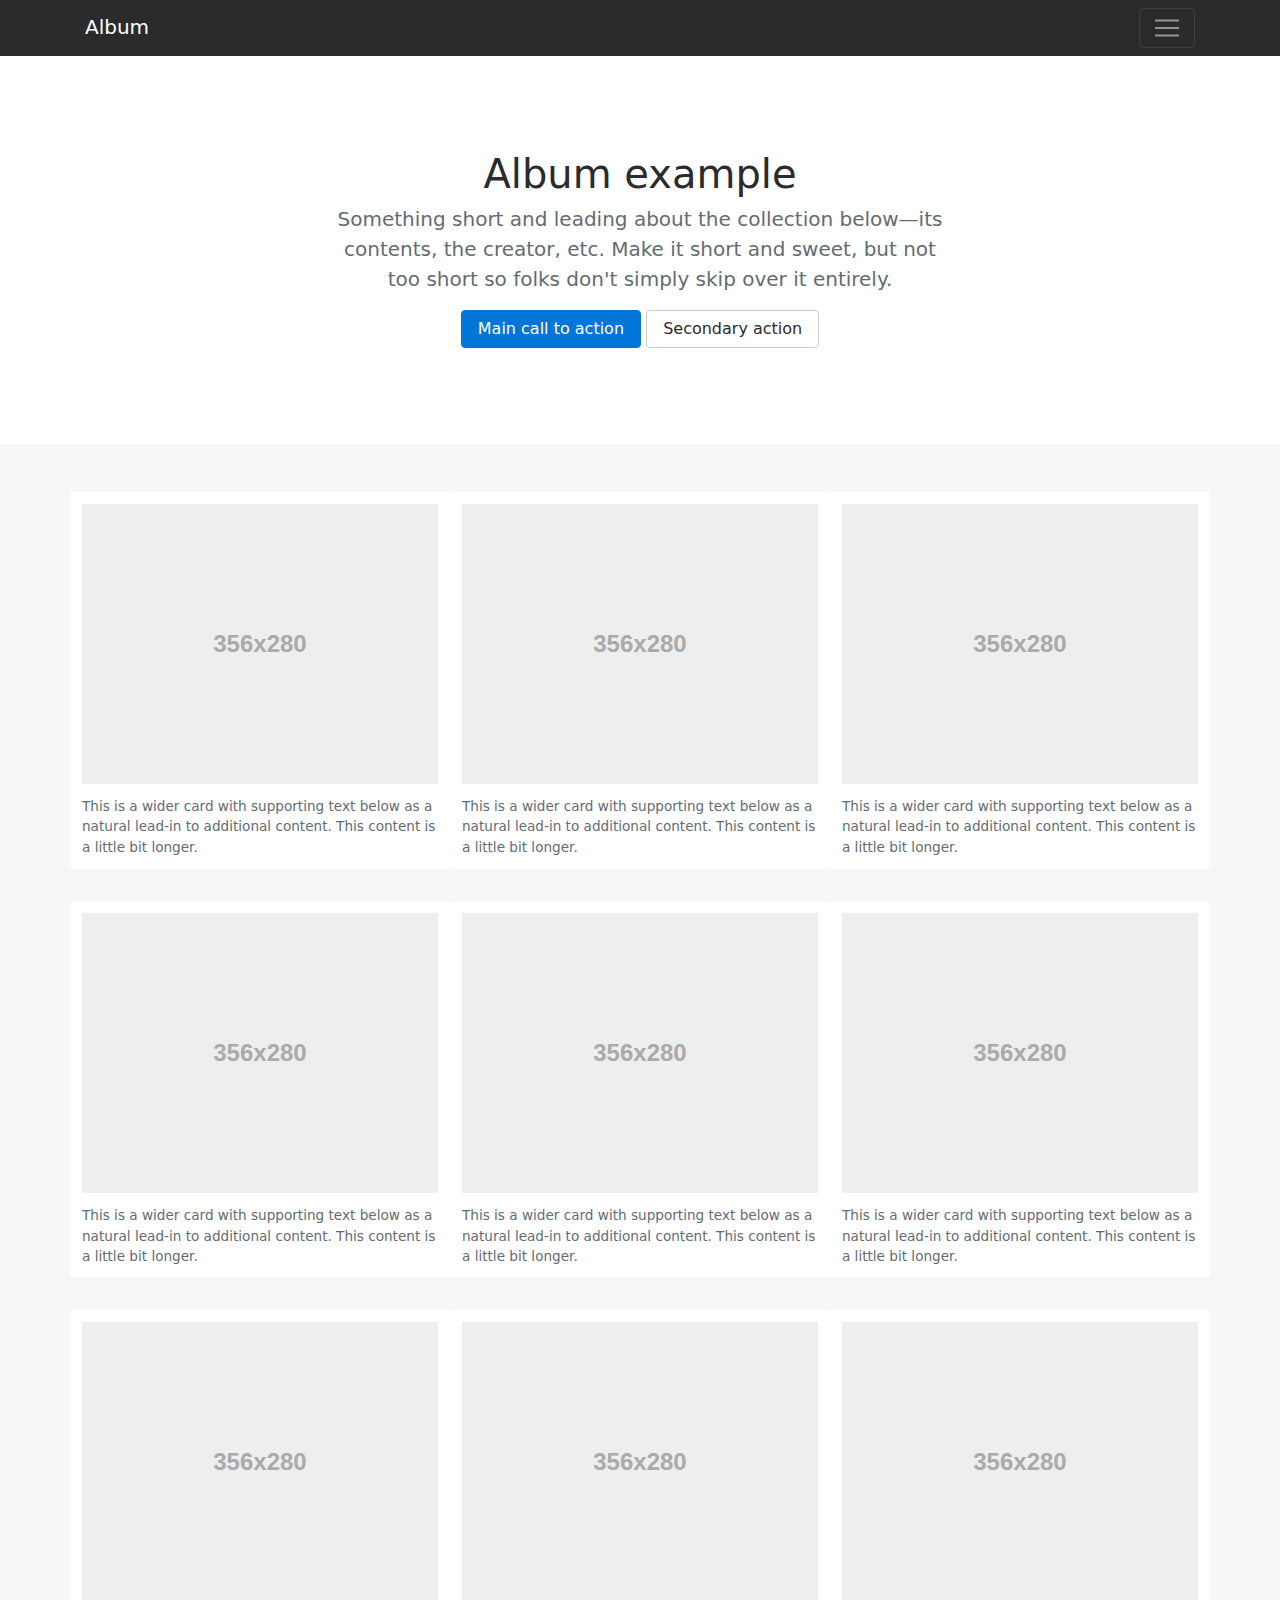
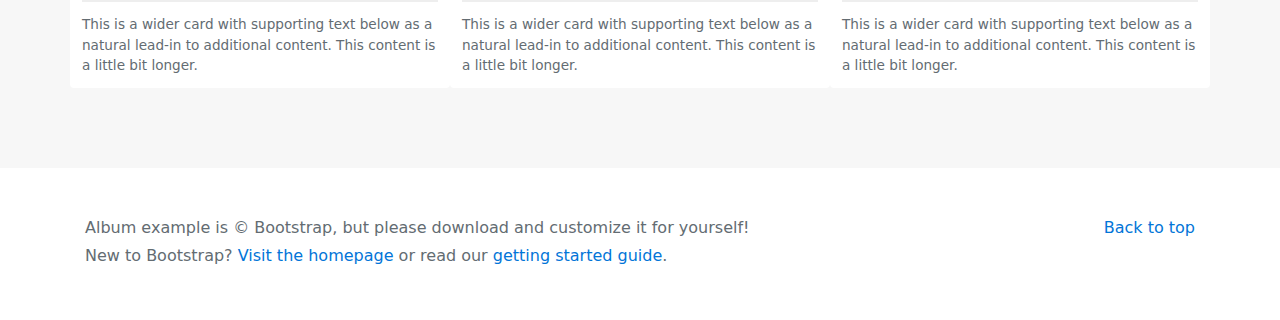
==== index.html @ 596dd7ed "Add album example" ====
<!DOCTYPE html>
<html lang="en">
  <head>
    <meta charset="utf-8">
    <meta name="viewport" content="width=device-width, initial-scale=1, shrink-to-fit=no">
    <meta name="description" content="">
    <meta name="author" content="">
    <link rel="icon" href="../../favicon.ico">

    <title>Album example for Bootstrap</title>

    <!-- Bootstrap core CSS -->
    <link href="css/bootstrap.min.css" rel="stylesheet">

    <!-- Custom styles for this template -->
    <link href="css/album.css" rel="stylesheet">
  </head>

  <body>

    <div class="collapse bg-inverse" id="navbarHeader">
      <div class="container">
        <div class="row">
          <div class="col-sm-8 py-4">
            <h4 class="text-white">About</h4>
            <p class="text-muted">Add some information about the album below, the author, or any other background context. Make it a few sentences long so folks can pick up some informative tidbits. Then, link them off to some social networking sites or contact information.</p>
          </div>
          <div class="col-sm-4 py-4">
            <h4 class="text-white">Contact</h4>
            <ul class="list-unstyled">
              <li><a href="#" class="text-white">Follow on Twitter</a></li>
              <li><a href="#" class="text-white">Like on Facebook</a></li>
              <li><a href="#" class="text-white">Email me</a></li>
            </ul>
          </div>
        </div>
      </div>
    </div>
    <div class="navbar navbar-inverse bg-inverse">
      <div class="container d-flex justify-content-between">
        <a href="#" class="navbar-brand">Album</a>
        <button class="navbar-toggler" type="button" data-toggle="collapse" data-target="#navbarHeader" aria-controls="navbarHeader" aria-expanded="false" aria-label="Toggle navigation">
          <span class="navbar-toggler-icon"></span>
        </button>
      </div>
    </div>

    <section class="jumbotron text-center">
      <div class="container">
        <h1 class="jumbotron-heading">Album example</h1>
        <p class="lead text-muted">Something short and leading about the collection below—its contents, the creator, etc. Make it short and sweet, but not too short so folks don't simply skip over it entirely.</p>
        <p>
          <a href="#" class="btn btn-primary">Main call to action</a>
          <a href="#" class="btn btn-secondary">Secondary action</a>
        </p>
      </div>
    </section>

    <div class="album text-muted">
      <div class="container">

        <div class="row">
          <div class="card">
            <img data-src="holder.js/100px280/thumb" alt="Card image cap">
            <p class="card-text">This is a wider card with supporting text below as a natural lead-in to additional content. This content is a little bit longer.</p>
          </div>
          <div class="card">
            <img data-src="holder.js/100px280/thumb" alt="Card image cap">
            <p class="card-text">This is a wider card with supporting text below as a natural lead-in to additional content. This content is a little bit longer.</p>
          </div>
          <div class="card">
            <img data-src="holder.js/100px280/thumb" alt="Card image cap">
            <p class="card-text">This is a wider card with supporting text below as a natural lead-in to additional content. This content is a little bit longer.</p>
          </div>

          <div class="card">
            <img data-src="holder.js/100px280/thumb" alt="Card image cap">
            <p class="card-text">This is a wider card with supporting text below as a natural lead-in to additional content. This content is a little bit longer.</p>
          </div>
          <div class="card">
            <img data-src="holder.js/100px280/thumb" alt="Card image cap">
            <p class="card-text">This is a wider card with supporting text below as a natural lead-in to additional content. This content is a little bit longer.</p>
          </div>
          <div class="card">
            <img data-src="holder.js/100px280/thumb" alt="Card image cap">
            <p class="card-text">This is a wider card with supporting text below as a natural lead-in to additional content. This content is a little bit longer.</p>
          </div>

          <div class="card">
            <img data-src="holder.js/100px280/thumb" alt="Card image cap">
            <p class="card-text">This is a wider card with supporting text below as a natural lead-in to additional content. This content is a little bit longer.</p>
          </div>
          <div class="card">
            <img data-src="holder.js/100px280/thumb" alt="Card image cap">
            <p class="card-text">This is a wider card with supporting text below as a natural lead-in to additional content. This content is a little bit longer.</p>
          </div>
          <div class="card">
            <img data-src="holder.js/100px280/thumb" alt="Card image cap">
            <p class="card-text">This is a wider card with supporting text below as a natural lead-in to additional content. This content is a little bit longer.</p>
          </div>
        </div>

      </div>
    </div>

    <footer class="text-muted">
      <div class="container">
        <p class="float-right">
          <a href="#">Back to top</a>
        </p>
        <p>Album example is &copy; Bootstrap, but please download and customize it for yourself!</p>
        <p>New to Bootstrap? <a href="../../">Visit the homepage</a> or read our <a href="../../getting-started/">getting started guide</a>.</p>
      </div>
    </footer>

    <!-- Bootstrap core JavaScript
    ================================================== -->
    <!-- Placed at the end of the document so the pages load faster -->

    <script src="js/jquery-slim.min.js"></script>
    <script src="js/holder.min.js"></script>
    <script src="js/bootstrap.min.js"></script>
  </body>
</html>
---- css/album.css ----
body {
  min-height: 75rem; /* Can be removed; just added for demo purposes */
}

.navbar {
  margin-bottom: 0;
}

.jumbotron {
  padding-top: 6rem;
  padding-bottom: 6rem;
  margin-bottom: 0;
  background-color: #fff;
}

.jumbotron p:last-child {
  margin-bottom: 0;
}

.jumbotron-heading {
  font-weight: 300;
}

.jumbotron .container {
  max-width: 40rem;
}

.album {
  min-height: 50rem; /* Can be removed; just added for demo purposes */
  padding-top: 3rem;
  padding-bottom: 3rem;
  background-color: #f7f7f7;
}

.card {
  float: left;
  width: 33.333%;
  padding: .75rem;
  margin-bottom: 2rem;
  border: 0;
}

.card > img {
  margin-bottom: .75rem;
}

.card-text {
  font-size: 85%;
}

footer {
  padding-top: 3rem;
  padding-bottom: 3rem;
}

footer p {
  margin-bottom: .25rem;
}
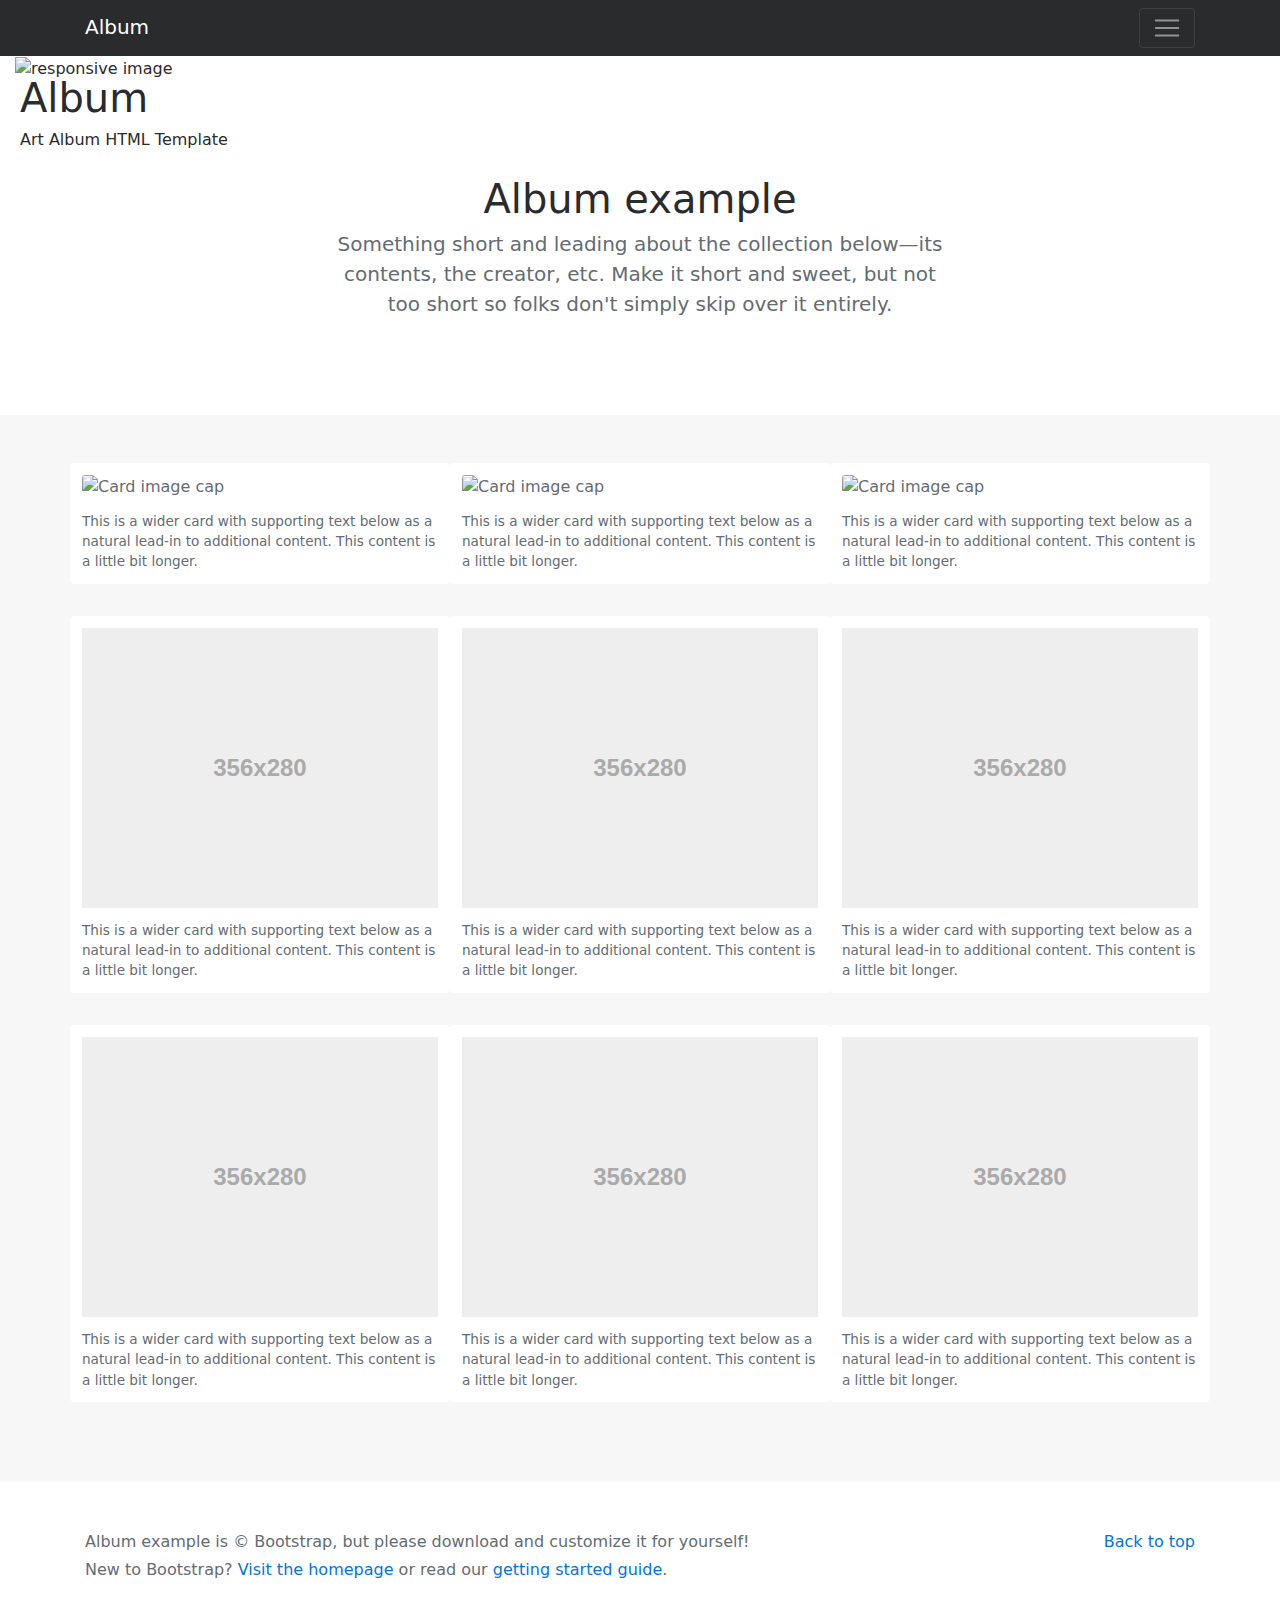
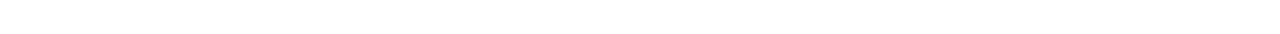
==== commit 49f4bff0: "responsible background" ====
--- a/index.html
+++ b/index.html
@@ -5,7 +5,7 @@
     <meta name="viewport" content="width=device-width, initial-scale=1, shrink-to-fit=no">
     <meta name="description" content="">
     <meta name="author" content="">
-    <link rel="icon" href="../../favicon.ico">
+    <link rel="icon" href=favicon.ico">
 
     <title>Album example for Bootstrap</title>
 
@@ -14,6 +14,7 @@
 
     <!-- Custom styles for this template -->
     <link href="css/album.css" rel="stylesheet">
+    <link href="css/style.css" rel="stylesheet">
   </head>
 
   <body>
@@ -45,31 +46,85 @@
       </div>
     </div>
 
+
+
+	<div class="container-fluid">
+	    <img src= "img/biulder 050.jpg" class="img-fluid" alt="responsive image">
+		<div class="card-img-overlay">
+    		<h1><span>Album</span></h1>
+    		<p>Art Album HTML Template</p>
+		</div>
+	</div>
+
+
+
     <section class="jumbotron text-center">
       <div class="container">
         <h1 class="jumbotron-heading">Album example</h1>
         <p class="lead text-muted">Something short and leading about the collection below—its contents, the creator, etc. Make it short and sweet, but not too short so folks don't simply skip over it entirely.</p>
-        <p>
-          <a href="#" class="btn btn-primary">Main call to action</a>
-          <a href="#" class="btn btn-secondary">Secondary action</a>
-        </p>
+<!--         <p> -->
+<!--           <a href="#" class="btn btn-primary">Main call to action</a> -->
+<!--           <a href="#" class="btn btn-secondary">Secondary action</a> -->
+<!--         </p> -->
       </div>
     </section>
 
+<!--
+        <div class="container-fluid">
+            <div class="row no-gutter">
+                <div class="col-lg-4 col-sm-6">
+                    <a href="#galleryModal" class="gallery-box" data-toggle="modal" data-src="//splashbase.s3.amazonaws.com/unsplash/regular/photo-1430916273432-273c2db881a0%3Fq%3D75%26fm%3Djpg%26w%3D1080%26fit%3Dmax%26s%3Df047e8284d2fdc1df0fd57a5d294614d">
+                        <img src="img/biulder1440x960.jpg" class="img-responsive" alt="Image 1">
+                        <div class="gallery-box-caption">
+                            <div class="gallery-box-content">
+                                <div>
+                                    <i class="icon-lg ion-ios-search"></i>
+                                </div>
+                            </div>
+                        </div>
+                    </a>
+                </div>
+                <div class="col-lg-4 col-sm-6">
+                    <a href="#galleryModal" class="gallery-box" data-toggle="modal" data-src="//splashbase.s3.amazonaws.com/unsplash/regular/photo-1430916273432-273c2db881a0%3Fq%3D75%26fm%3Djpg%26w%3D1080%26fit%3Dmax%26s%3Df047e8284d2fdc1df0fd57a5d294614d">
+                        <img src="img/biulder1440x960.jpg" class="img-responsive" alt="Image 1">
+                        <div class="gallery-box-caption">
+                            <div class="gallery-box-content">
+                                <div>
+                                    <i class="icon-lg ion-ios-search"></i>
+                                </div>
+                            </div>
+                        </div>
+                    </a>
+                </div>
+                <div class="col-lg-4 col-sm-6">
+                    <a href="#galleryModal" class="gallery-box" data-toggle="modal" data-src="//splashbase.s3.amazonaws.com/unsplash/regular/photo-1430916273432-273c2db881a0%3Fq%3D75%26fm%3Djpg%26w%3D1080%26fit%3Dmax%26s%3Df047e8284d2fdc1df0fd57a5d294614d">
+                        <img src="img/biulder1440x960.jpg" class="img-responsive" alt="Image 1">
+                        <div class="gallery-box-caption">
+                            <div class="gallery-box-content">
+                                <div>
+                                    <i class="icon-lg ion-ios-search"></i>
+                                </div>
+                            </div>
+                        </div>
+                    </a>
+                </div>
+            </div>
+        </div>
+-->
+
     <div class="album text-muted">
       <div class="container">
-
         <div class="row">
           <div class="card">
-            <img data-src="holder.js/100px280/thumb" alt="Card image cap">
+            <img class="card-img-top" src="img/biulder1440x960.jpg" alt="Card image cap">
             <p class="card-text">This is a wider card with supporting text below as a natural lead-in to additional content. This content is a little bit longer.</p>
           </div>
           <div class="card">
-            <img data-src="holder.js/100px280/thumb" alt="Card image cap">
+            <img class="card-img-top" src="img/biulder1440x960.jpg" alt="Card image cap">
             <p class="card-text">This is a wider card with supporting text below as a natural lead-in to additional content. This content is a little bit longer.</p>
           </div>
           <div class="card">
-            <img data-src="holder.js/100px280/thumb" alt="Card image cap">
+            <img class="card-img-top" src="img/biulder1440x960.jpg" alt="Card image cap">
             <p class="card-text">This is a wider card with supporting text below as a natural lead-in to additional content. This content is a little bit longer.</p>
           </div>
 
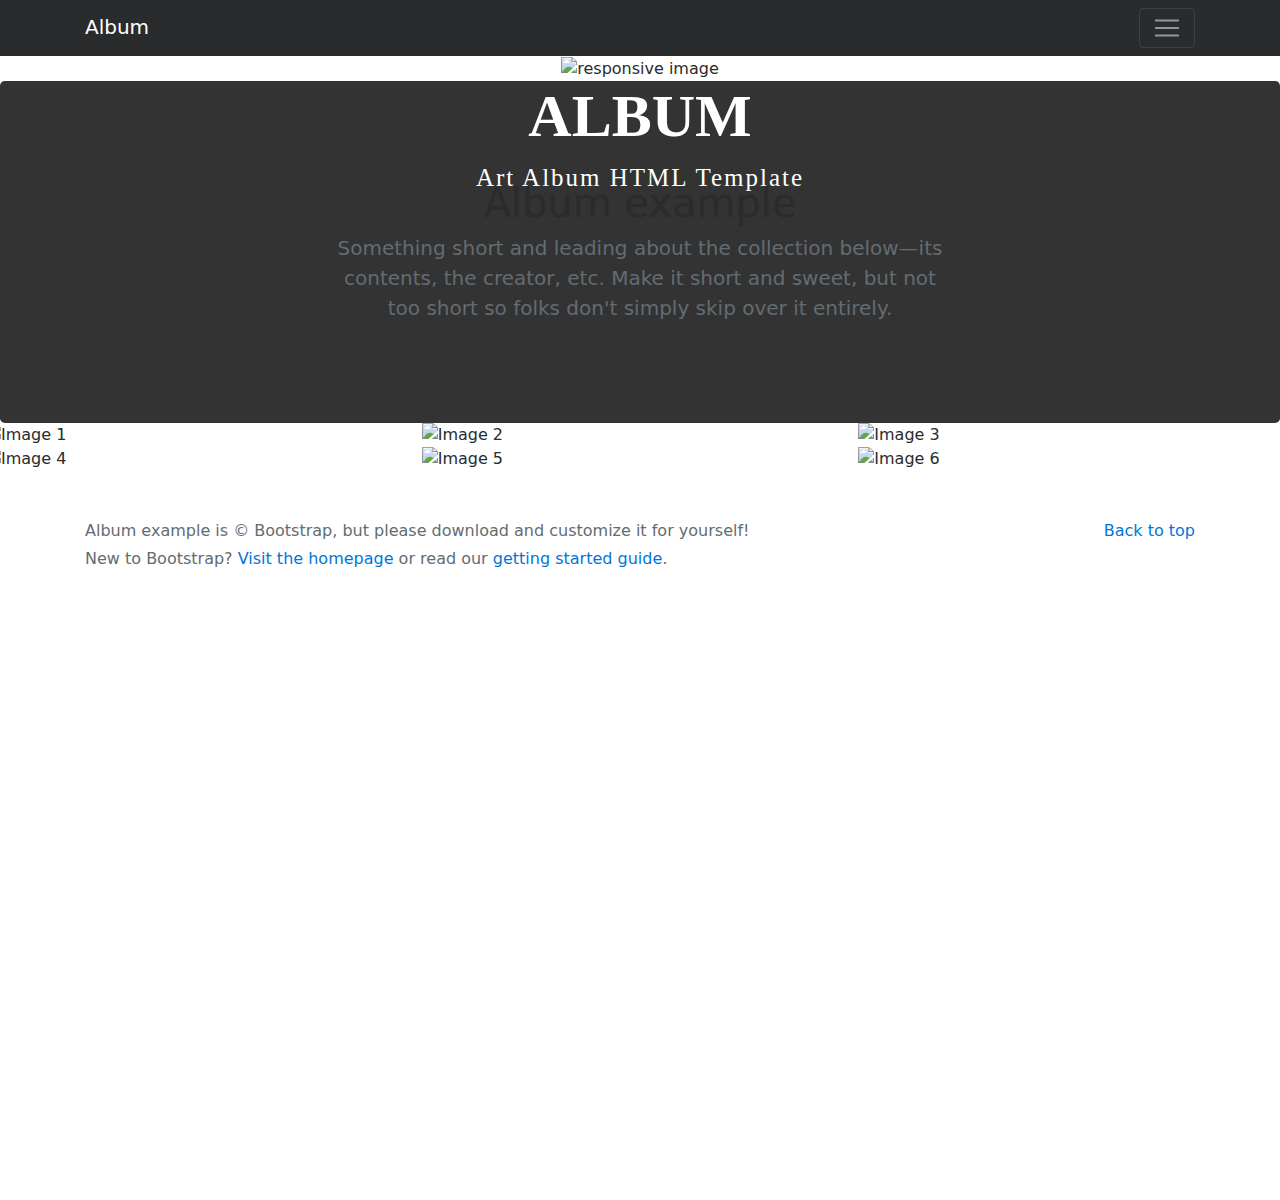
==== commit e4e2d92e: "Gallery" ====
--- a/index.html
+++ b/index.html
@@ -69,94 +69,31 @@
       </div>
     </section>
 
-<!--
-        <div class="container-fluid">
-            <div class="row no-gutter">
-                <div class="col-lg-4 col-sm-6">
-                    <a href="#galleryModal" class="gallery-box" data-toggle="modal" data-src="//splashbase.s3.amazonaws.com/unsplash/regular/photo-1430916273432-273c2db881a0%3Fq%3D75%26fm%3Djpg%26w%3D1080%26fit%3Dmax%26s%3Df047e8284d2fdc1df0fd57a5d294614d">
-                        <img src="img/biulder1440x960.jpg" class="img-responsive" alt="Image 1">
-                        <div class="gallery-box-caption">
-                            <div class="gallery-box-content">
-                                <div>
-                                    <i class="icon-lg ion-ios-search"></i>
-                                </div>
-                            </div>
-                        </div>
-                    </a>
-                </div>
-                <div class="col-lg-4 col-sm-6">
-                    <a href="#galleryModal" class="gallery-box" data-toggle="modal" data-src="//splashbase.s3.amazonaws.com/unsplash/regular/photo-1430916273432-273c2db881a0%3Fq%3D75%26fm%3Djpg%26w%3D1080%26fit%3Dmax%26s%3Df047e8284d2fdc1df0fd57a5d294614d">
-                        <img src="img/biulder1440x960.jpg" class="img-responsive" alt="Image 1">
-                        <div class="gallery-box-caption">
-                            <div class="gallery-box-content">
-                                <div>
-                                    <i class="icon-lg ion-ios-search"></i>
-                                </div>
-                            </div>
-                        </div>
-                    </a>
-                </div>
-                <div class="col-lg-4 col-sm-6">
-                    <a href="#galleryModal" class="gallery-box" data-toggle="modal" data-src="//splashbase.s3.amazonaws.com/unsplash/regular/photo-1430916273432-273c2db881a0%3Fq%3D75%26fm%3Djpg%26w%3D1080%26fit%3Dmax%26s%3Df047e8284d2fdc1df0fd57a5d294614d">
-                        <img src="img/biulder1440x960.jpg" class="img-responsive" alt="Image 1">
-                        <div class="gallery-box-caption">
-                            <div class="gallery-box-content">
-                                <div>
-                                    <i class="icon-lg ion-ios-search"></i>
-                                </div>
-                            </div>
-                        </div>
-                    </a>
-                </div>
-            </div>
-        </div>
--->
-
-    <div class="album text-muted">
-      <div class="container">
-        <div class="row">
-          <div class="card">
-            <img class="card-img-top" src="img/biulder1440x960.jpg" alt="Card image cap">
-            <p class="card-text">This is a wider card with supporting text below as a natural lead-in to additional content. This content is a little bit longer.</p>
+	<section id="gallery" class="no-padding"
+      <div class="container-fluid">
+        <div class="row no-gutter">
+          <div class="col-lg-4 col-sm-6">
+            <img src="img/biulder1440x960.jpg" class="img-responsive" alt="Image 1">
           </div>
-          <div class="card">
-            <img class="card-img-top" src="img/biulder1440x960.jpg" alt="Card image cap">
-            <p class="card-text">This is a wider card with supporting text below as a natural lead-in to additional content. This content is a little bit longer.</p>
+          <div class="col-lg-4 col-sm-6">
+            <img src="img/biulder1440x960.jpg" class="img-responsive" alt="Image 2">
           </div>
-          <div class="card">
-            <img class="card-img-top" src="img/biulder1440x960.jpg" alt="Card image cap">
-            <p class="card-text">This is a wider card with supporting text below as a natural lead-in to additional content. This content is a little bit longer.</p>
+          <div class="col-lg-4 col-sm-6">
+            <img src="img/biulder1440x960.jpg" class="img-responsive" alt="Image 3">
           </div>
-
-          <div class="card">
-            <img data-src="holder.js/100px280/thumb" alt="Card image cap">
-            <p class="card-text">This is a wider card with supporting text below as a natural lead-in to additional content. This content is a little bit longer.</p>
+          <div class="col-lg-4 col-sm-6">
+            <img src="img/biulder1440x960.jpg" class="img-responsive" alt="Image 4">
           </div>
-          <div class="card">
-            <img data-src="holder.js/100px280/thumb" alt="Card image cap">
-            <p class="card-text">This is a wider card with supporting text below as a natural lead-in to additional content. This content is a little bit longer.</p>
+          <div class="col-lg-4 col-sm-6">
+            <img src="img/biulder1440x960.jpg" class="img-responsive" alt="Image 5">
           </div>
-          <div class="card">
-            <img data-src="holder.js/100px280/thumb" alt="Card image cap">
-            <p class="card-text">This is a wider card with supporting text below as a natural lead-in to additional content. This content is a little bit longer.</p>
-          </div>
-
-          <div class="card">
-            <img data-src="holder.js/100px280/thumb" alt="Card image cap">
-            <p class="card-text">This is a wider card with supporting text below as a natural lead-in to additional content. This content is a little bit longer.</p>
-          </div>
-          <div class="card">
-            <img data-src="holder.js/100px280/thumb" alt="Card image cap">
-            <p class="card-text">This is a wider card with supporting text below as a natural lead-in to additional content. This content is a little bit longer.</p>
-          </div>
-          <div class="card">
-            <img data-src="holder.js/100px280/thumb" alt="Card image cap">
-            <p class="card-text">This is a wider card with supporting text below as a natural lead-in to additional content. This content is a little bit longer.</p>
+          <div class="col-lg-4 col-sm-6">
+            <img src="img/biulder1440x960.jpg" class="img-responsive" alt="Image 6">
           </div>
         </div>
+      </div>
+    </section>
 
-      </div>
-    </div>
 
     <footer class="text-muted">
       <div class="container">
--- a/css/style.css
+++ b/css/style.css
@@ -0,0 +1,84 @@
+/* Jul STYLES
+-------------------------------------------------- */
+
+
+.container-fluid {
+    width: 100%;
+    margin-right: auto;
+    margin-left: auto;
+    padding: 0px 0px 0px 0px;
+    text-align: center;
+}
+
+.container-fluid h1 {
+	font-size: 30px;
+	text-transform:uppercase;
+	color: #fff;
+	margin: 0px 25px;
+	font-family: "Oranienbaum",serif;
+	font-weight: 600;
+}
+
+.container-fluid span {
+	color:#fff
+}
+
+.container-fluid p {
+	color: #fff;
+	letter-spacing: 2px;
+	margin: 10px 25px;
+	font-family: "Open Sans";
+	font-size: 12px;
+}
+
+.card-img-overlay {
+    position: absolute;
+    top: 10%;
+    right: 0;
+    bottom: 0;
+    left: 0;
+    padding: 1.25rem;
+}
+
+.jumbotron {
+	padding: 100px 0;
+    background-color: #333;
+}
+
+.no-padding{
+padding: 0;
+}
+
+.carousel-inner > .item > a > img, .carousel-inner > .item > img, .img-responsive, .thumbnail a > img, .thumbnail > img {
+    display: block;
+    max-width: 100%;
+    height: auto;
+}
+
+.no-gutter > [class*=col-] {
+    padding-right: 0;
+    padding-left: 0;
+}
+
+@media (min-width: 576px){
+	.card-img-overlay {
+    position: absolute;
+    top: 30%;
+    right: 0;
+    bottom: 0;
+    left: 0;
+    padding: 1.25rem;
+	}
+
+	.container-fluid h1 {
+	font-size: 60px;
+	}
+
+	.container-fluid p {
+	color: #fff;
+	letter-spacing: 2px;
+	margin: 10px 25px;
+	font-family: "Open Sans";
+	font-size: 25px;
+	}
+}
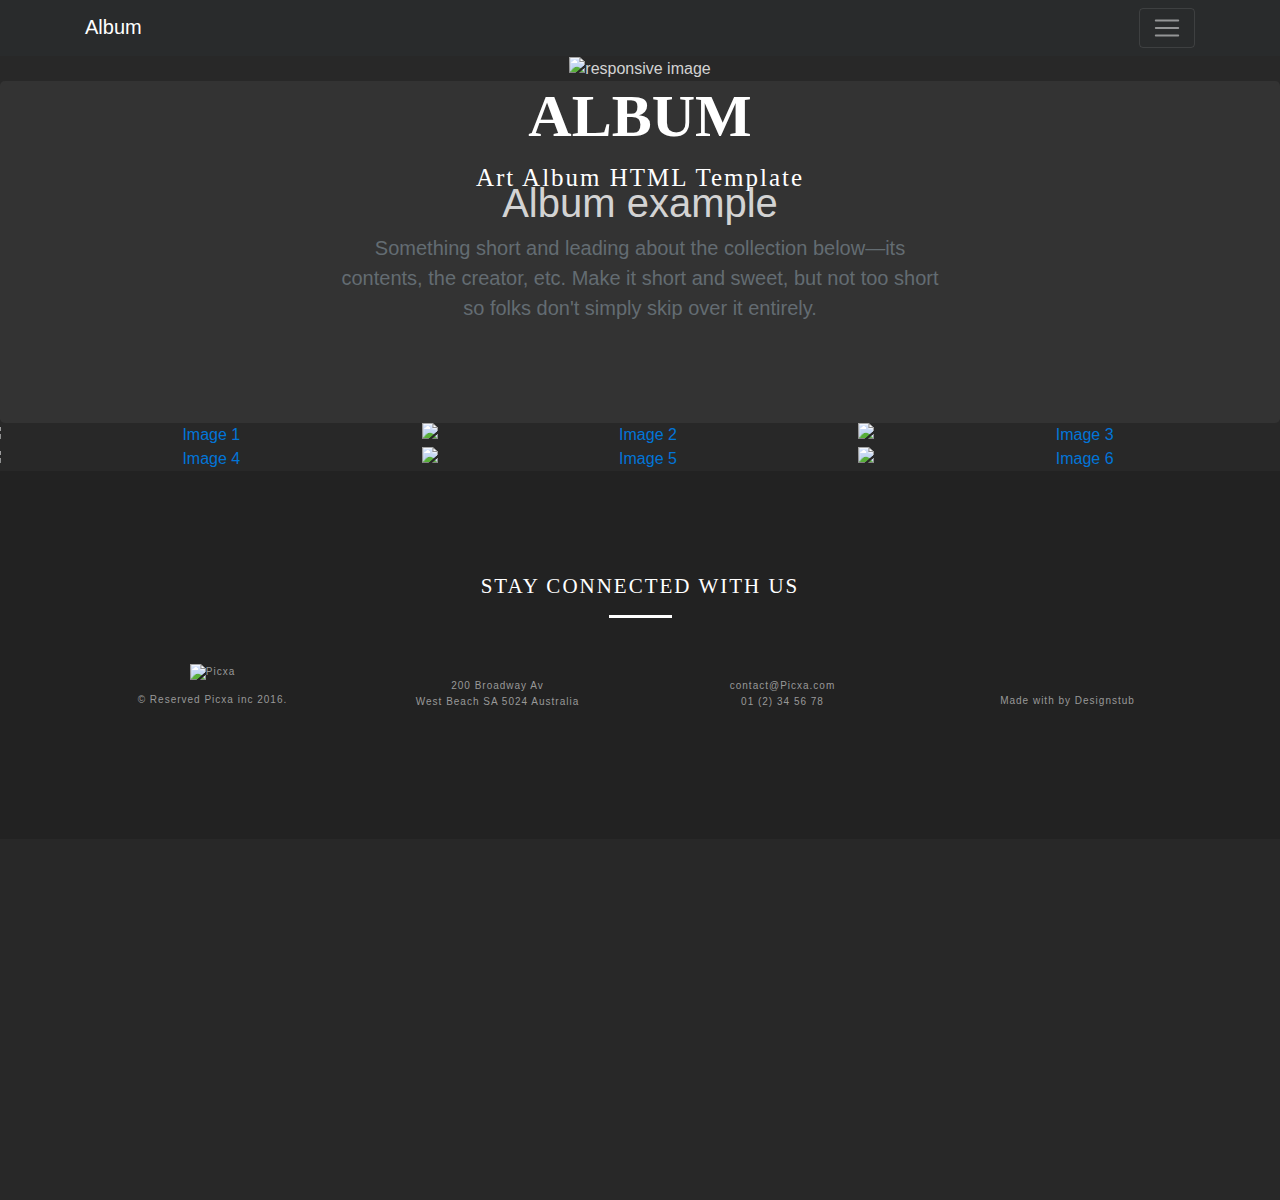
==== commit c64a6feb: "Upd" ====
--- a/index.html
+++ b/index.html
@@ -15,6 +15,7 @@
     <!-- Custom styles for this template -->
     <link href="css/album.css" rel="stylesheet">
     <link href="css/style.css" rel="stylesheet">
+    <link href="css/ionicons.min.css" rel="stylesheet">
   </head>
 
   <body>
@@ -47,9 +48,8 @@
     </div>
 
 
-
 	<div class="container-fluid">
-	    <img src= "img/biulder 050.jpg" class="img-fluid" alt="responsive image">
+	    <img src= "img/background.jpg" class="img-fluid" alt="responsive image">
 		<div class="card-img-overlay">
     		<h1><span>Album</span></h1>
     		<p>Art Album HTML Template</p>
@@ -69,32 +69,166 @@
       </div>
     </section>
 
-	<section id="gallery" class="no-padding"
+	<section id="three" class="no-padding">
       <div class="container-fluid">
         <div class="row no-gutter">
-          <div class="col-lg-4 col-sm-6">
-            <img src="img/biulder1440x960.jpg" class="img-responsive" alt="Image 1">
-          </div>
-          <div class="col-lg-4 col-sm-6">
-            <img src="img/biulder1440x960.jpg" class="img-responsive" alt="Image 2">
-          </div>
-          <div class="col-lg-4 col-sm-6">
-            <img src="img/biulder1440x960.jpg" class="img-responsive" alt="Image 3">
-          </div>
-          <div class="col-lg-4 col-sm-6">
-            <img src="img/biulder1440x960.jpg" class="img-responsive" alt="Image 4">
-          </div>
-          <div class="col-lg-4 col-sm-6">
-            <img src="img/biulder1440x960.jpg" class="img-responsive" alt="Image 5">
-          </div>
-          <div class="col-lg-4 col-sm-6">
-            <img src="img/biulder1440x960.jpg" class="img-responsive" alt="Image 6">
-          </div>
+                <div class="col-lg-4 col-sm-6">
+                    <a href="#galleryModal" class="gallery-box" data-toggle="modal" data-src="img/biulder 037.jpg">
+                        <img src="img/biulder 037.jpg" class="img-responsive" alt="Image 1">
+                        <div class="gallery-box-caption">
+                            <div class="gallery-box-content">
+								<div>
+                                    <i class="icon-lg ion-ios-search"></i>
+								</div>
+                            </div>
+                        </div>
+                    </a>
+                </div>
+                <div class="col-lg-4 col-sm-6">
+                    <a href="#galleryModal" class="gallery-box" data-toggle="modal" data-src="img/biulder 038.jpg">
+                        <img src="img/biulder 038.jpg" class="img-responsive" alt="Image 2">
+                        <div class="gallery-box-caption">
+                            <div class="gallery-box-content">
+								<div>
+                                    <i class="icon-lg ion-ios-search"></i>
+								</div>
+                            </div>
+                        </div>
+                    </a>
+                </div>
+                <div class="col-lg-4 col-sm-6">
+                    <a href="#galleryModal" class="gallery-box" data-toggle="modal" data-src="img/biulder 040.jpg">
+                        <img src="img/biulder 040.jpg" class="img-responsive" alt="Image 3">
+                        <div class="gallery-box-caption">
+                            <div class="gallery-box-content">
+								<div>
+                                    <i class="icon-lg ion-ios-search"></i>
+								</div>
+                            </div>
+                        </div>
+                    </a>
+                </div>
+                <div class="col-lg-4 col-sm-6">
+                    <a href="#galleryModal" class="gallery-box" data-toggle="modal" data-src="img/biulder 041.jpg">
+                        <img src="img/biulder 041.jpg" class="img-responsive" alt="Image 4">
+                        <div class="gallery-box-caption">
+                            <div class="gallery-box-content">
+								<div>
+                                    <i class="icon-lg ion-ios-search"></i>
+								</div>
+                            </div>
+                        </div>
+                    </a>
+                </div>
+                <div class="col-lg-4 col-sm-6">
+                    <a href="#galleryModal" class="gallery-box" data-toggle="modal" data-src="img/biulder 042.jpg">
+                        <img src="img/biulder 042.jpg" class="img-responsive" alt="Image 5">
+                        <div class="gallery-box-caption">
+                            <div class="gallery-box-content">
+								<div>
+                                    <i class="icon-lg ion-ios-search"></i>
+								</div>
+                            </div>
+                        </div>
+                    </a>
+                </div>
+                <div class="col-lg-4 col-sm-6">
+                    <a href="#galleryModal" class="gallery-box" data-toggle="modal" data-src="img/biulder 044.jpg">
+                        <img src="img/biulder 044.jpg" class="img-responsive" alt="Image 6">
+                        <div class="gallery-box-caption">
+                            <div class="gallery-box-content">
+								<div>
+                                    <i class="icon-lg ion-ios-search"></i>
+								</div>
+                            </div>
+                        </div>
+                    </a>
+                </div>
         </div>
       </div>
     </section>
 
 
+	<!-- footer -->
+         <footer class="footer">
+
+            <h3>Stay connected with us</h3>
+
+            <div class="container footer-bot">
+
+                <div class="row">
+
+                	<!-- logo -->
+
+                    <div class="col-xs-12 col-sm-6 col-md-3 col-lg-3">
+
+                    	<img src="images/footer-logo.png" alt="Picxa" title="Picxa"/>
+
+                    	<p class="copy-right">&copy; Reserved Picxa inc 2016.</p>
+
+                    </div>
+
+                    <!-- logo -->
+
+                    <!-- address -->
+
+                     <div class="col-xs-12 col-sm-6 col-md-3 col-lg-3 padding-top">
+
+                    	<address><p>200 Broadway Av</p>
+        <p>West Beach SA 5024  Australia</p></address>
+
+                    </div>
+
+                    <!-- address -->
+
+                    <!-- email -->
+
+                     <div class="col-xs-12 col-sm-6 col-md-3 col-lg-3 padding-top">
+
+                            <p><a href="mailto:contact@Picxa.com">contact@Picxa.com</a></p>
+
+                            <p>01 (2) 34 56 78</p>
+
+                    </div>
+
+                    <!-- email -->
+
+                    <!-- social -->
+
+                     <div class="col-xs-12 col-sm-6 col-md-3 col-lg-3 padding-top">
+
+                     	<ul class="social">
+
+                        	<li><a href="#"><i class="fa fa-twitter" aria-hidden="true"></i></a></li>
+
+                            <li><a href="#"><i class="fa fa-flickr" aria-hidden="true"></i></a></li>
+
+                            <li><a href="#"><i class="fa fa-facebook" aria-hidden="true"></i></a></li>
+
+                            <li><a href="#"><i class="fa fa-tripadvisor" aria-hidden="true"></i></a></li>
+
+                            <li><a href="#"><i class="fa fa-google-plus" aria-hidden="true"></i></a></li>
+
+                            <li><a href="#"><i class="fa fa-delicious" aria-hidden="true"></i></a></li>
+
+                        </ul>
+
+                    	<p class="made-by">Made with by <i class="fa fa-heart" aria-hidden="true"></i> <a href="http://www.designstub.com/" target="_blank">Designstub</a><p>
+
+                    </div>
+
+                    <!-- social -->
+
+                </div>
+
+            </div>
+
+        </footer>
+
+        <!-- footer -->
+
+
+	<!--
     <footer class="text-muted">
       <div class="container">
         <p class="float-right">
@@ -104,6 +238,21 @@
         <p>New to Bootstrap? <a href="../../">Visit the homepage</a> or read our <a href="../../getting-started/">getting started guide</a>.</p>
       </div>
     </footer>
+    -->
+
+    <div id="galleryModal" class="modal fade" tabindex="-1" role="dialog" aria-hidden="true">
+        <div class="modal-dialog modal-lg">
+        <div class="modal-content">
+        	<div class="modal-body">
+        		<img src="" id="galleryImage" class="img-responsive" />
+        		<p>
+        		    <br/>
+        		    <button class="btn btn-primary btn-lg center-block" data-dismiss="modal" aria-hidden="true">Close <i class="ion-android-close"></i></button>
+        		</p>
+        	</div>
+        </div>
+        </div>
+    </div>
 
     <!-- Bootstrap core JavaScript
     ================================================== -->
@@ -112,5 +261,7 @@
     <script src="js/jquery-slim.min.js"></script>
     <script src="js/holder.min.js"></script>
     <script src="js/bootstrap.min.js"></script>
+    <script src="js/wow.js"></script>
+    <script src="js/scripts.js"></script>
   </body>
 </html>
--- a/css/style.css
+++ b/css/style.css
@@ -1,5 +1,34 @@
 /* Jul STYLES
 -------------------------------------------------- */
+
+
+
+html,
+body {
+    width: 100%;
+    height: 100%;
+}
+
+body {
+    font-family: 'Questrial','Helvetica Neue',Arial,sans-serif;
+    background-color: #282828;
+    color: #d3d3d3;
+    webkit-tap-highlight-color: #222;
+
+}
+
+.icon-lg {
+    font-size: 50px;
+    line-height: 18px;
+}
+
+.modal-content {
+    background-color: #1d1d1d;
+}
+
+.no-padding {
+    padding: 0;
+}
 
 
 .container-fluid {
@@ -82,3 +111,184 @@
 	font-size: 25px;
 	}
 }
+
+@media(min-width:768px) {
+    .icon-lg {
+        font-size: 80px;
+    }
+
+}
+
+@media(min-width:992px) {
+
+}
+
+
+
+.gallery-box {
+    display: block;
+    position: relative;
+    margin: 0 auto;
+    max-width: 650px;
+    overflow:hidden;
+}
+
+.gallery-box .gallery-box-caption {
+    display: block;
+    position: absolute;
+    bottom: 0;
+    width: 100%;
+    height: 100%;
+    text-align: center;
+    color: #fff;
+    opacity: 0;
+    background: rgba(44,44,44,.8);
+    -webkit-transition: all .35s;
+    -moz-transition: all .35s;
+    transition: all .35s;
+}
+
+.gallery-box .gallery-box-caption .gallery-box-content {
+    position: absolute;
+    top: 50%;
+    width: 100%;
+    text-align: center;
+    transform: translateY(-50%);
+}
+
+.gallery-box:hover .gallery-box-caption {
+    opacity: 1;
+}
+
+.gallery-box:hover img {
+    -webkit-transform: scale(1.1);
+    -ms-transform: scale(1.1);
+    transform: scale(1.1);
+}
+
+.gallery-box img {
+    -webkit-transition: all 300ms ease-in-out;
+    transition: all 300ms ease-in-out;
+}
+
+.no-gutter > [class*=col-] {
+    padding-right: 0;
+    padding-left: 0;
+}
+
+.btn-default {
+    border-color: #fff;
+    color: #222;
+    background-color: #fff;
+    -webkit-transition: all .35s;
+    -moz-transition: all .35s;
+    transition: all .35s;
+}
+
+.btn-default:hover,
+.btn-default:focus,
+.btn-default.focus,
+.btn-default:active,
+.btn-default.active,
+.open > .dropdown-toggle.btn-default {
+    border-color: #ededed;
+    color: #222;
+    background-color: #f2f2f2;
+    opacity: 0.7;
+}
+
+.btn-default:active,
+.btn-default.active,
+.open > .dropdown-toggle.btn-default {
+    background-image: none;
+}
+
+.btn-default.disabled,
+.btn-default[disabled],
+fieldset[disabled] .btn-default,
+.btn-default.disabled:hover,
+.btn-default[disabled]:hover,
+fieldset[disabled] .btn-default:hover,
+.btn-default.disabled:focus,
+.btn-default[disabled]:focus,
+fieldset[disabled] .btn-default:focus,
+.btn-default.disabled.focus,
+.btn-default[disabled].focus,
+fieldset[disabled] .btn-default.focus,
+.btn-default.disabled:active,
+.btn-default[disabled]:active,
+fieldset[disabled] .btn-default:active,
+.btn-default.disabled.active,
+.btn-default[disabled].active,
+fieldset[disabled] .btn-default.active {
+    border-color: #fff;
+    background-color: #fff;
+    opacity: 0.7;
+}
+
+.btn-default .badge {
+    color: #fff;
+    background-color: #222;
+}
+
+.btn.btn-primary {
+    background-color: transparent;
+    border:1px solid #f0f0f0;
+    border-color:#f0f0f0;
+    -webkit-transition: all .35s;
+    -moz-transition: all .35s;
+    transition: all .35s;
+}
+
+.btn.btn-primary:hover {
+    opacity: 0.7;
+}
+
+.btn {
+    border: 0;
+    border-radius: 290px;
+    font-family: 'Helvetica Neue',Arial,sans-serif;
+}
+
+.btn-xl {
+    padding: 15px 30px;
+    font-size: 20px;
+}
+
+
+/* ==========================================================================
+	Main Wrapper
+========================================================================== */
+.main-wrapper,.main-wrapper-inner{background-color:#282828;position:relative; z-index:6;}
+
+.wrapper{background-color:#FFF; padding:0 25px;position:relative; z-index:6; margin-bottom:396px}
+
+
+/* ==========================================================================
+	Footer
+========================================================================== */
+.footer{ background-color:#222222;  width:100%; bottom:0; left:0; right:0; padding-top:104px; padding-bottom:115px; text-align:center; color:#999999; font-size:10px; letter-spacing:1px; font-weight:400}
+
+.footer a{ color:#999999;}
+
+.footer a:hover{ color:#FFF}
+
+.footer img{ margin:0 auto}
+
+.footer h3{ text-align:center; color:#FFF;font-family: 'Oranienbaum', serif; text-transform:uppercase; letter-spacing:2px; font-size:21px; position:relative}
+
+.footer h3:after{ content:""; margin:0 auto; display:block; position:absolute; bottom:-20px; left:0; right:0; width:63px; height:3px; background-color:#FFF}
+
+.footer p{ line-height:12px; font-weight:300}
+
+.footer-bot{ padding-top:58px}
+
+.copy-right{ padding-top:14px}
+
+.padding-top{ padding-top:16px}
+
+.made-by i{ color:#e8496a}
+
+.social{ text-align:center; padding:0; margin:0; list-style:none}
+
+.social li{ display:inline-block; margin:0 5px; font-size:12px}
